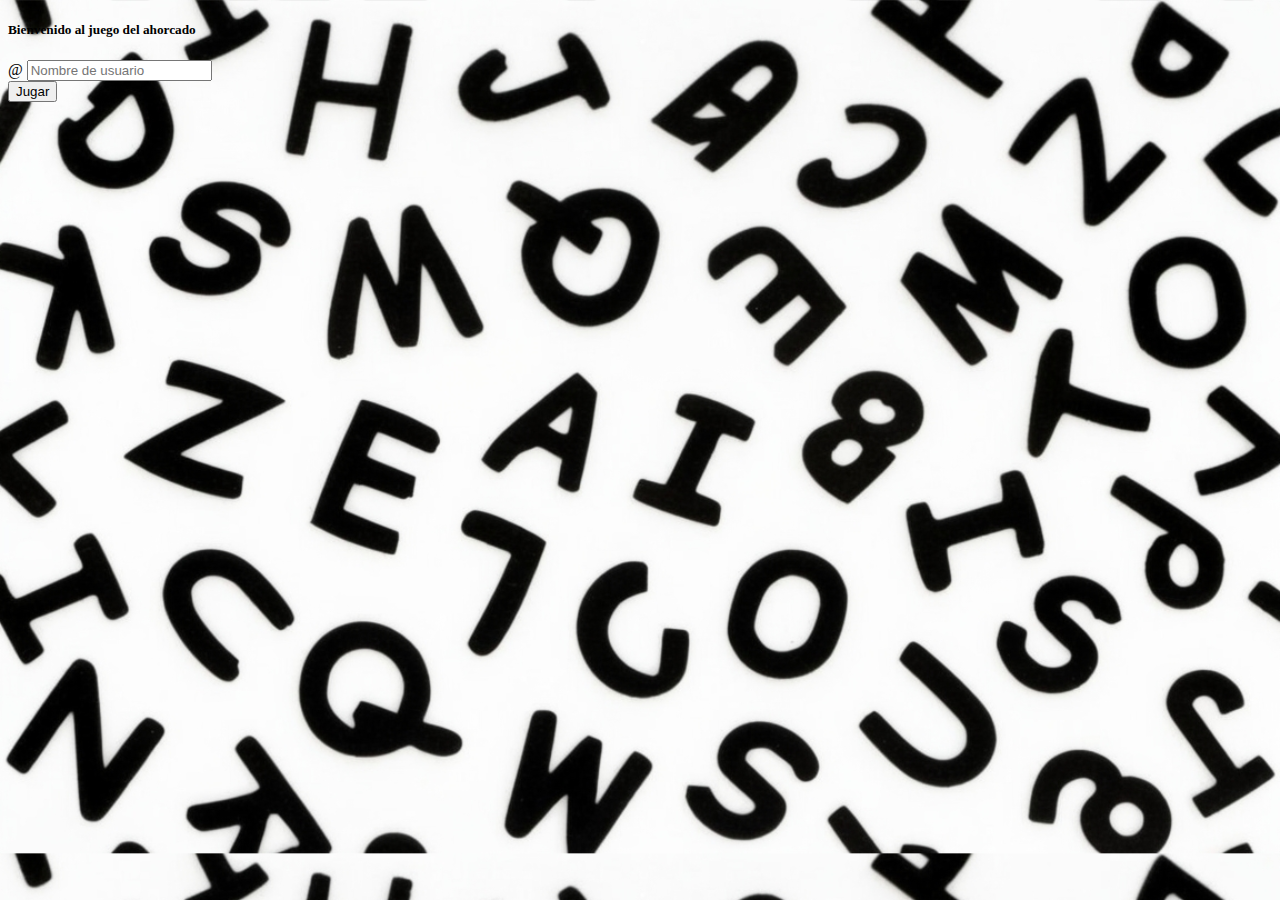
==== index.html @ 4a782213 "original" ====
<!DOCTYPE html>
<html lang="en">

<head>
    <meta charset="UTF-8">
    <meta name="viewport" content="width=device-width, initial-scale=1.0">
    <title>Inicio</title>
    <link href="https://cdn.jsdelivr.net/npm/bootstrap@5.3.2/dist/css/bootstrap.min.css" rel="stylesheet"
        integrity="sha384-T3c6CoIi6uLrA9TneNEoa7RxnatzjcDSCmG1MXxSR1GAsXEV/Dwwykc2MPK8M2HN" crossorigin="anonymous">

    <link rel="stylesheet" href="/css/css.css">
</head>

<body>
    <form action="juego.html" method="get" id="myForm">
        <div class="container text-center ">
            <div class="position-absolute top-50 start-50 translate-middle">
                <div id="welcomePage" class="card border-dark p-3  m-5" style="width: 25rem;">
                    <div class="card-body text-center">
                        <h5 class="card-title mb-3">Bienvenido al juego del ahorcado</h5>
                        <div class="input-group mb-4 mt-4 ">
                            <span class="input-group-text" id="basic-addon1">@</span>
                            <input type="text" class="form-control" placeholder="Nombre de usuario"
                                aria-label="Username" aria-describedby="basic-addon1" required>
                        </div>
                        <button type="submit" class="btn btn-light">Jugar</button>
                        <!-- <a href="juego.html" class="btn btn-light ">Jugar</a> -->
                    </div>
                </div>
            </div>
        </div>
    </form>
 
    <script src="https://cdn.jsdelivr.net/npm/bootstrap@5.3.2/dist/js/bootstrap.bundle.min.js"
        integrity="sha384-C6RzsynM9kWDrMNeT87bh95OGNyZPhcTNXj1NW7RuBCsyN/o0jlpcV8Qyq46cDfL"
        crossorigin="anonymous"></script>
</body>

</html>
---- css/css.css ----
body {
    /*ARREGLAR LA IMAGEN CUANDO SE MINIMIZA*/
    background-image: url(/images/fondo2.jpg);
    background-size: 100%;

}

#btn {
    font-size: 60px;

}

p {
    display:inline;
    padding:5px;
    font-size:100px;

}
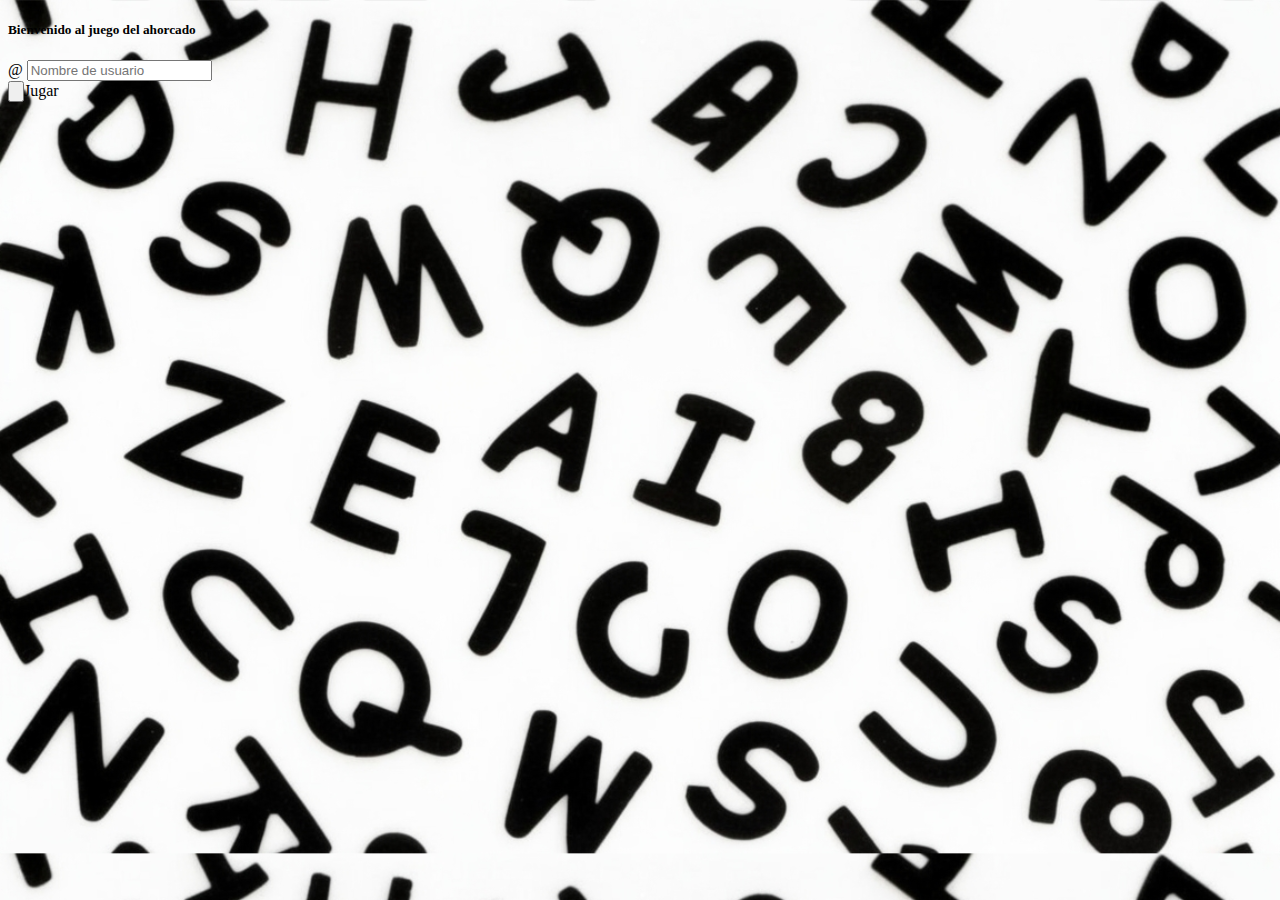
==== commit 03d830be: "cambios" ====
--- a/index.html
+++ b/index.html
@@ -12,28 +12,100 @@
 </head>
 
 <body>
-    <form action="juego.html" method="get" id="myForm">
-        <div class="container text-center ">
+  <form id="myForm" action="juego.html" method="GET"> 
+         
+        <div class="container text-center " id = 'index'>
             <div class="position-absolute top-50 start-50 translate-middle">
                 <div id="welcomePage" class="card border-dark p-3  m-5" style="width: 25rem;">
                     <div class="card-body text-center">
                         <h5 class="card-title mb-3">Bienvenido al juego del ahorcado</h5>
                         <div class="input-group mb-4 mt-4 ">
                             <span class="input-group-text" id="basic-addon1">@</span>
-                            <input type="text" class="form-control" placeholder="Nombre de usuario"
+                            <input type="text" class="form-control" id="usuario" name ="usuario" placeholder="Nombre de usuario"
                                 aria-label="Username" aria-describedby="basic-addon1" required>
                         </div>
-                        <button type="submit" class="btn btn-light">Jugar</button>
-                        <!-- <a href="juego.html" class="btn btn-light ">Jugar</a> -->
+                        <input type="button" class="btn btn-light" onclick="iniciaJuego()">Jugar</button>
                     </div>
                 </div>
             </div>
         </div>
-    </form>
- 
+   </form> 
+
+
+   <div class="container text-center " id="juego" style="display: none;">
+    <div class="position-absolute top-50 start-50 translate-middle">
+        <div id="juego" class="card border-dark p-3 m-5" style="width: 80rem; height: 40rem;">
+            <div class="card-body">
+                <h5 class="card-title">Ahorcado</h5>
+                <h6 class="card-subtitle mb-2 text-body-secondary">¡Descubre la palabra antes de que sea demasiado
+                    tarde! </h6>
+                <!-- CONTENIDO -->
+                <div class="container text-center">
+                    <div class="row">
+                        <div class="col-md-6">
+                            <div id="dibujo">
+                                <div id="contenedor-imagen-dibujo">
+                                    <img src="images/0.png">
+                                </div>
+                            </div>
+                        </div>
+                        <div class="col-md-6 mb-5">
+                            <div class="row align-items-center">
+                                <div id="guiones" class="col-12">
+                                    <div id="contenedor-guion"></div>
+                                </div>
+                            </div>
+                            <div class="row mt-3">
+                                <div id="categoria" class="col-12"></div>
+                            </div>
+                            <div class="row mt-5">
+                                <div id="letrasEleccion" class="col-12">
+                                    <div id="contenedor-botones"></div>
+                                </div>
+                            </div>
+                            <div class="row mt-3">
+                                <div id="timer" class="col-12"></div>
+                            </div>
+                            <!-- <div class="row mt-3"> <div id="contadorErrores" class="col-12"> </div> </div> -->
+                        </div>
+                    </div>
+                </div>
+            </div>
+        </div>
+    </div>
+</div>
+
+<div class="popup text-center" id="popup">
+    <div class="overlay"></div>
+    <div class="popup-content">
+        <h1 id="tituloPopup"></h1><br>
+        <!--card -->
+        <div class="card mb-3" style="max-width: 540px;">
+            <div class="card-body">
+                <div id="info" class="container text-start">
+                    <p id="palabra"></p>
+                    <p id="categoria1"></p>
+                    <p id="descripcion"></p>
+                </div>
+            </div>
+        </div>
+        <!-- imagen -->
+        <div class="d-flex align-items-center justify-content-center">
+            <img id="imagen" src="" class="img-fluid p-2" style="width: 500px; height: 300px;">
+        </div>
+        <div class="controls mt-3">
+            <button type="button" class="close-btn btn btn-outline-dark" data-action="salir">Salir</button>
+            <button type="button" class="close-btn btn btn-outline-secondary" data-action="reiniciar">Volver a jugar</button>
+            <br><br>
+        </div>
+    </div>
+</div>
+
+    <script src="/js/main.js"></script>
     <script src="https://cdn.jsdelivr.net/npm/bootstrap@5.3.2/dist/js/bootstrap.bundle.min.js"
         integrity="sha384-C6RzsynM9kWDrMNeT87bh95OGNyZPhcTNXj1NW7RuBCsyN/o0jlpcV8Qyq46cDfL"
         crossorigin="anonymous"></script>
+        
 </body>
 
 </html>--- a/css/css.css
+++ b/css/css.css
@@ -1,18 +1,89 @@
 body {
-    /*ARREGLAR LA IMAGEN CUANDO SE MINIMIZA*/
-    background-image: url(/images/fondo2.jpg);
-    background-size: 100%;
+  /*ARREGLAR LA IMAGEN CUANDO SE MINIMIZA*/
+  background-image: url(/images/fondo2.jpg);
+  background-size: 100%;
 
 }
 
+h1 {
+  font-size: 25px;
+}
+
 #btn {
-    font-size: 60px;
+  font-size: 60px;
 
 }
 
-p {
-    display:inline;
-    padding:5px;
-    font-size:100px;
+#contenedor-guion {
+  align-items: flex-end;
+}
 
+
+.popup {
+  margin: 0px;
+  padding: 0px;
+  box-sizing: border-box;
+  font-family: "Roboto", sans-serif;
+  position: fixed;
+  top: -100vh;
+  left: 0px;
+  width: 100%;
+  height: 100%;
+  transition: top 0ms ease-in-out 300ms;
+}
+
+.popup .overlay {
+  position: absolute;
+  top: 0px;
+  left: 0px;
+  width: 100%;
+  height: 100%;
+  background: rgba(0, 0, 0, 0.819);
+  opacity: 0;
+  transition: opacity 100ms ease-in-out 200ms;
+}
+
+.popup .popup-content {
+  position: absolute;
+  top: 50%;
+  left: 50%;
+  transform: translate(-50%, -50%) scale(1.15);
+  width: 95%;
+  max-width: 600px;
+  background: #fff;
+  padding: 25px;
+  border-radius: 20px;
+  opacity: 0;
+  box-shadow: 0px 2px 2px 5px rgba(0, 0, 0, 0.05);
+  transition: all 300ms ease-in-out;
+
+}
+
+.popup .popup-content h2 {
+  margin: 10px 0px;
+  font-size: 25px;
+  color: #222;
+  font-size: 16px;
+  text-align: center;
+
+}
+
+.popup .popup-content .controls button {
+  cursor: pointer;
+
+}
+
+.popup.active {
+  top: 0px;
+  transition: top 0ms ease-in-out 0ms;
+}
+
+.popup.active .overlay {
+  opacity: 1;
+  transition: all 300ms ease-in-out;
+}
+
+.popup.active .popup-content {
+  transform: translate(-50%, -50%) scale(1);
+  opacity: 1;
 }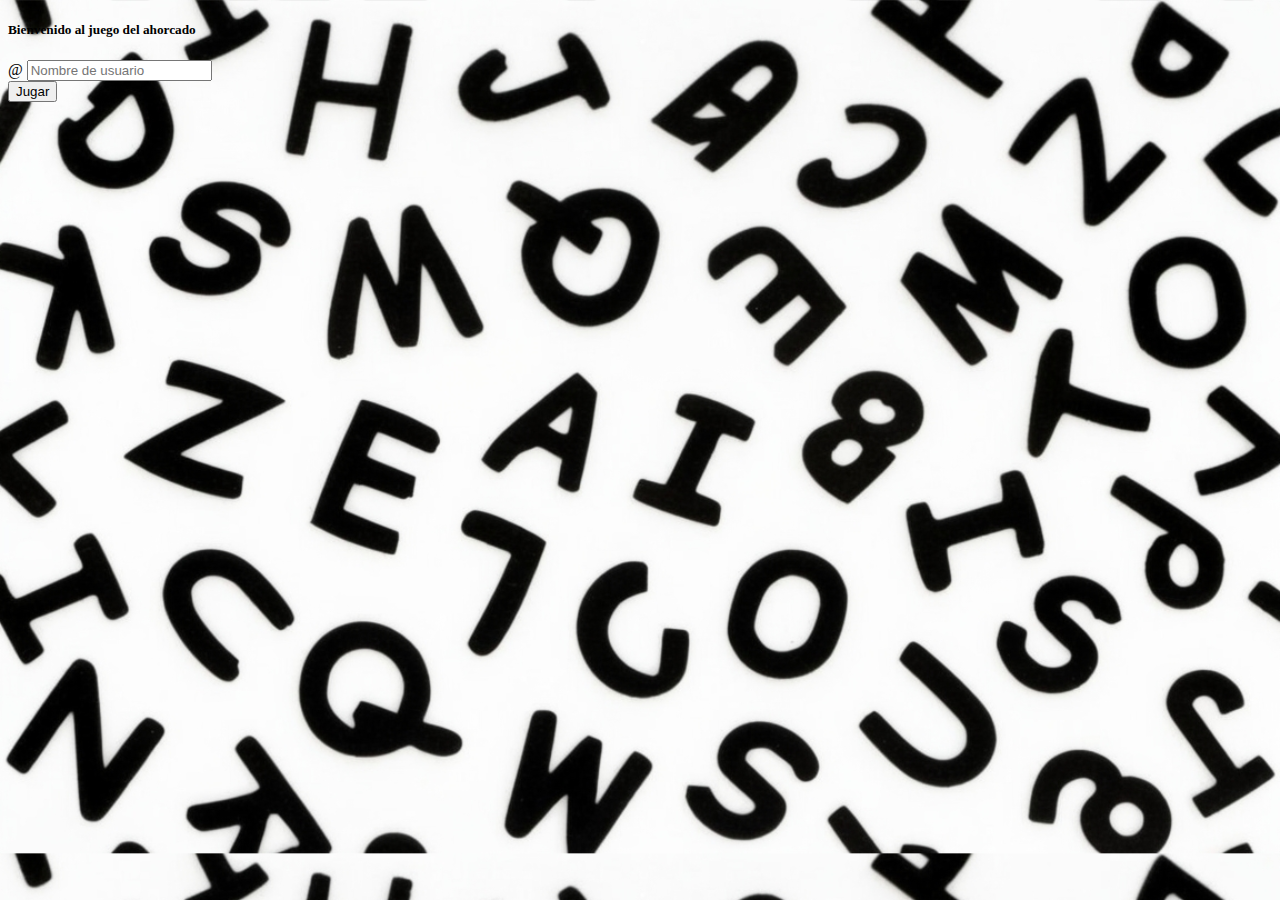
==== commit 22486c9b: "fdfs" ====
--- a/index.html
+++ b/index.html
@@ -20,11 +20,11 @@
                     <div class="card-body text-center">
                         <h5 class="card-title mb-3">Bienvenido al juego del ahorcado</h5>
                         <div class="input-group mb-4 mt-4 ">
-                            <span class="input-group-text" id="basic-addon1">@</span>
+                            <span class="input-group-text" id="arroba"  >@</span>
                             <input type="text" class="form-control" id="usuario" name ="usuario" placeholder="Nombre de usuario"
                                 aria-label="Username" aria-describedby="basic-addon1" required>
                         </div>
-                        <input type="button" class="btn btn-light" onclick="iniciaJuego()">Jugar</button>
+                        <button type="button" class="btn btn-light" onclick="iniciaJuego()">Jugar</button>
                     </div>
                 </div>
             </div>
--- a/css/css.css
+++ b/css/css.css
@@ -9,10 +9,10 @@
   font-size: 25px;
 }
 
-#btn {
+/* #btn {
   font-size: 60px;
 
-}
+} */
 
 #contenedor-guion {
   align-items: flex-end;
@@ -86,4 +86,9 @@
 .popup.active .popup-content {
   transform: translate(-50%, -50%) scale(1);
   opacity: 1;
+}
+#botonLetras{
+  font-size: 30px;
+  width: 50px;
+  margin: 5px;
 }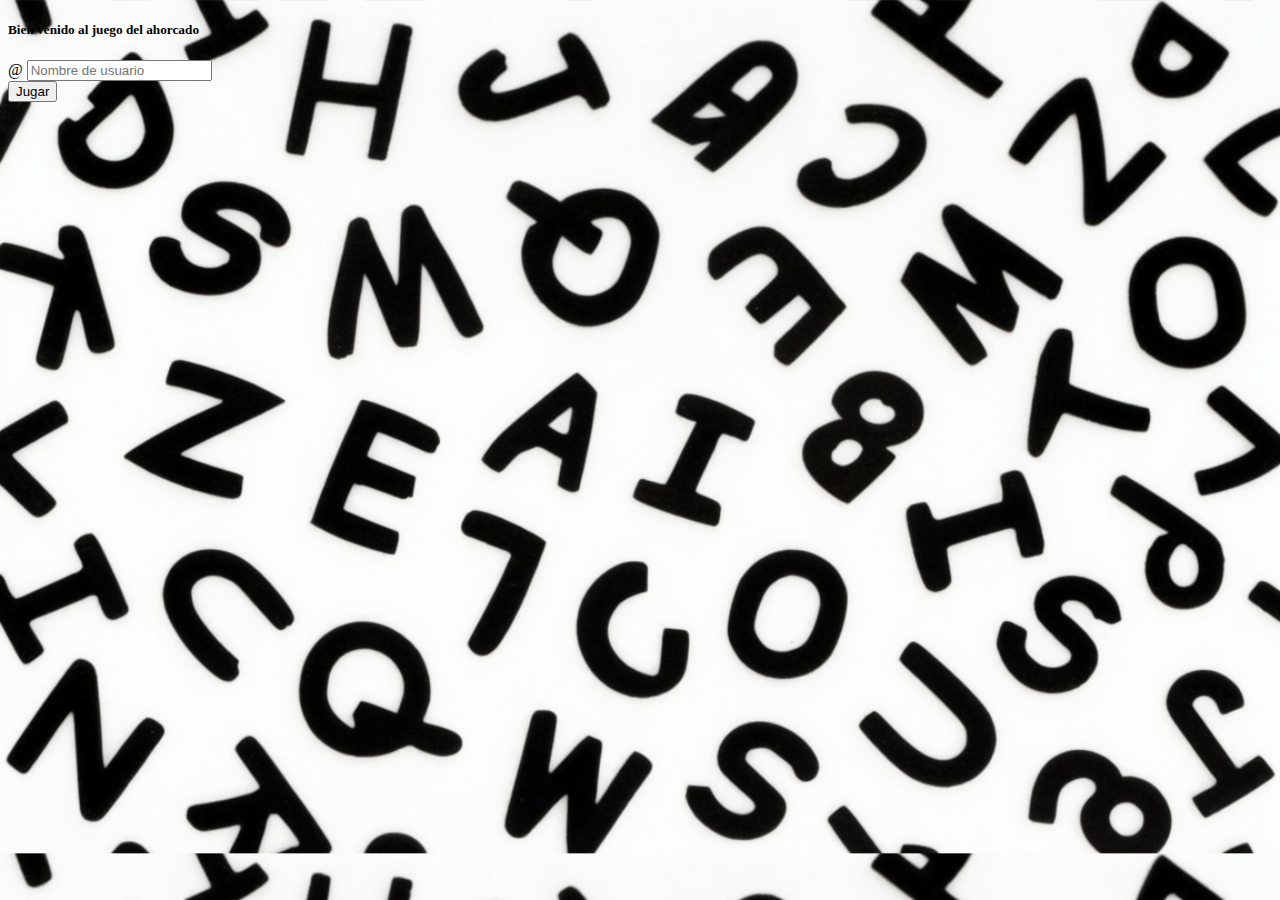
==== commit d04ebf6e: "adsdasd" ====
--- a/index.html
+++ b/index.html
@@ -18,7 +18,7 @@
             <div class="position-absolute top-50 start-50 translate-middle">
                 <div id="welcomePage" class="card border-dark p-3  m-5" style="width: 25rem;">
                     <div class="card-body text-center">
-                        <h5 class="card-title mb-3">Bienvenido al juego del ahorcado</h5>
+                        <h5 class="card-title mb-3">Bien         venido al juego del ahorcado</h5>
                         <div class="input-group mb-4 mt-4 ">
                             <span class="input-group-text" id="arroba"  >@</span>
                             <input type="text" class="form-control" id="usuario" name ="usuario" placeholder="Nombre de usuario"
